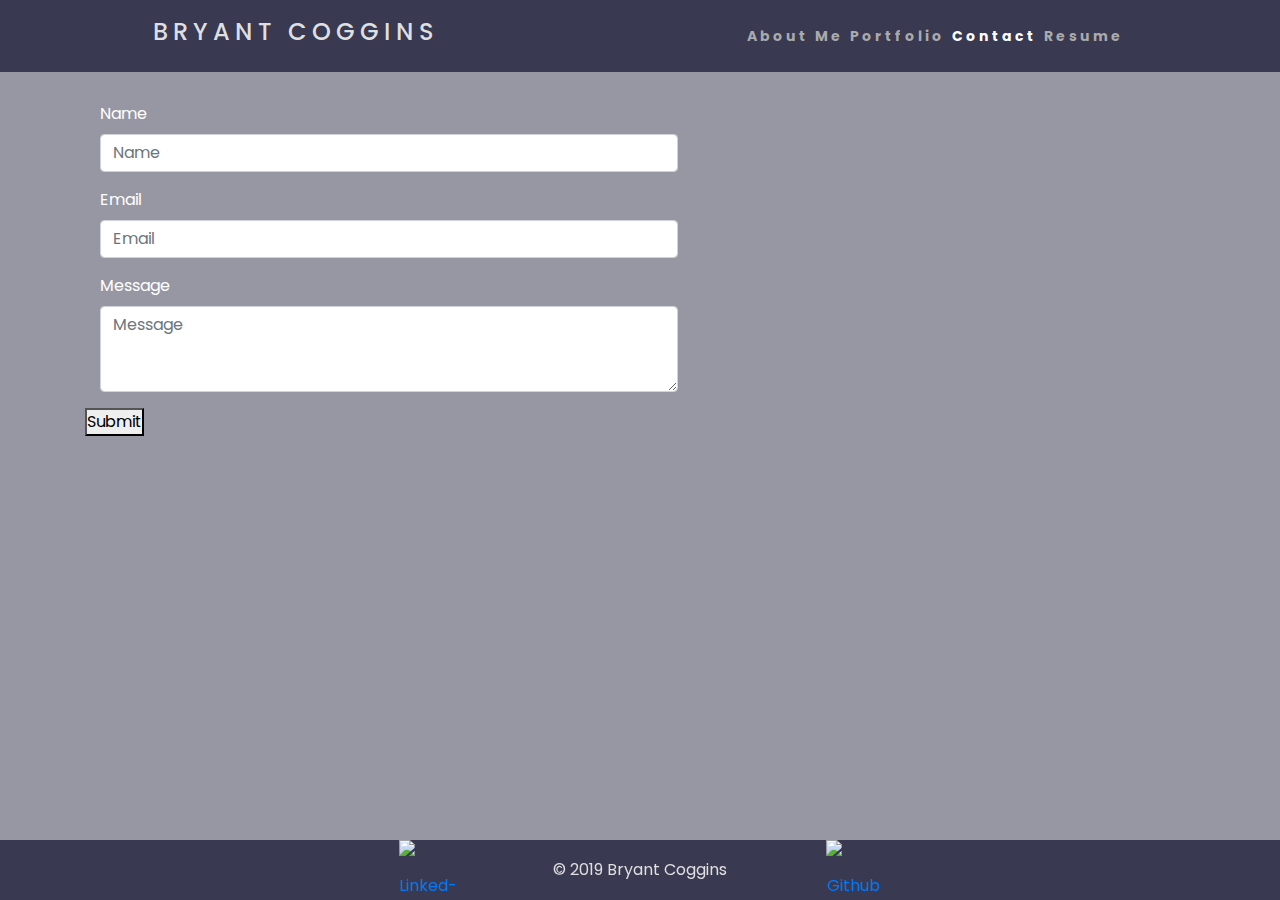
==== contact.html @ 7941870c "Updated contact page" ====
<!DOCTYPE html>
<html>

<head>
    <meta charset="utf-8">
    <meta http-equiv="X-UA-Compatible" content="IE=edge">
    <title>Portfolio</title>
    <meta name="viewport" content="width=device-width, initial-scale=1">

    <link rel="stylesheet" type="text/css" media="screen" href="assets/css/reset.css">
    <link rel="stylesheet" href="https://maxcdn.bootstrapcdn.com/bootstrap/4.0.0/css/bootstrap.min.css">
    <link rel="stylesheet" type="text/css" media="screen" href="assets/css/style.css">

    <script type="text/javascript" src="https://cdnjs.cloudflare.com/ajax/libs/jquery/3.2.1/jquery.min.js"></script>
    <script src="assets/javascript/navpane.js"></script>

</head>

<body>

    <!----------------- Nav-Bar ----------------->
    <nav>
        <div class="logo">
            <h4>Bryant Coggins</h4>
        </div>
        <ul class="nav-links">
            <li>
                <a href="index.html">About Me</a>
            </li>
            <li>
                <a href="portfolio.html">Portfolio</a>
            </li>
            <li>
                <a href="contact.html" id="active">Contact</a>
            </li>
            <li>
                <a href="assets/media/BCoggins-Resume.pdf" target="_blank">Resume</a>
            </li>
        </ul>
        <div class="burger">
            <div class="line1"></div>
            <div class="line2"></div>
            <div class="line3"></div>
        </div>
    </nav>
    <!----------------- Nav-Bar ----------------->

    <main class="container contact-me">
        <section class="row">
            <div class="col-md-8">
                <form class="block form-horizontal">
                    <div class="form-group">
                        <label for="name" class="col-sm-2 control-label">Name</label>
                        <div class="col-sm-10">
                            <input type="email" class="form-control" id="name" placeholder="Name">
                        </div>
                    </div>
                    <div class="form-group">
                        <label for="email" class="col-sm-2 control-label">Email</label>
                        <div class="col-sm-10">
                            <input type="password" class="form-control" id="email" placeholder="Email">
                        </div>
                    </div>
                    <div class="form-group">
                        <label class="col-sm-2 control-label" for="msg">Message</label>
                        <div class="col-sm-10">
                            <textarea id="msg" class="form-control" rows="3" placeholder="Message"></textarea>
                        </div>
                    </div>
                    <button class="submit-btn">Submit</button>
                </form>
            </div>
        </section>
    </main>

    <!------------------ Footer ----------------->
    <footer class="footer fixed-bottom">
        <div class="row footer-div footer-text text-center">
            <div class="col-md-3 hide"></div>
            <div class="col-md-1 col-2">
                <div id="linkedin-logo">
                    <a href="https://www.linkedin.com/in/bryant-coggins-115a44b7/" target="_blank"><img
                            src="assets/media/In-White-28px-R.png" alt="Linked-in Profile"></a>
                </div>
            </div>
            <div class="col-md-4 col-7">
                <div class="footer-text">
                    <span>© 2019 Bryant Coggins</span>
                </div>
            </div>
            <div class="col-md-1 col-2">
                <div id="github-logo">
                    <a class="left" id="github-logo" href="https://github.com/bcoggins78" target="_blank"><img
                            src="assets/media/GitHub-Mark-Light-32px.png" alt="Github Profile"></a>
                </div>
            </div>
            <div class="col-md-3 hide"></div>

        </div>
    </footer>
    <!------------------ Footer ----------------->

</body>

</html>
---- assets/css/style.css ----
/* Google Fonts */
@import url('https://fonts.googleapis.com/css?family=Quattrocento');
/* Quattrocento', serif; */

@import url('https://fonts.googleapis.com/css?family=Oleo+Script');
/* 'Oleo Script', cursive; */

@import url('https://fonts.googleapis.com/css?family=Saira+Semi+Condensed');
/* 'Saira Semi Condensed', sans-serif; */

@import url('https://fonts.googleapis.com/css?family=Tenor+Sans');
/* 'Tenor Sans', sans-serif; */

@import url('https://fonts.googleapis.com/css?family=Staatliches');
/* 'Staatliches', cursive; */

@import url('https://fonts.googleapis.com/css?family=Bungee');
/* 'Bungee', cursive; */

@import url('https://fonts.googleapis.com/css?family=Contrail+One');
/* 'Contrail One', cursive; */

@import url('https://fonts.googleapis.com/css?family=Poppins');
/* 'Poppins', sans-serif; */

*{
    margin: 0px;
    padding: 0px;
    box-sizing: border-box;
}

body {
    background-color: rgb(151, 151, 163);
}

/* Nav-Bar-------------- */
nav {
    display: flex;
    justify-content: space-around;
    align-items: center;
    min-height: 8vh;
    background-color: rgb(57, 57, 82);
    font-family: 'Poppins', sans-serif;
    top: 0;
}

.logo {
    color: rgb(223, 223, 223);
    text-transform: uppercase;
    letter-spacing: 5px;
    font-size: 20px;
}

.nav-links {
    display: flex;
    justify-content: space-around;
    width: 30%;
    margin-bottom: 0%;
    /* position: absolute; */
    z-index: 2;
}

.nav-links li {
    list-style: none;
}

.nav-links > li > a:hover {
    color: white;
}

.nav-links a {
    color: rgb(170, 170, 170);
    text-decoration: none;
    letter-spacing: 3px;
    font-weight: bold;
    font-size: 14px;
}

#active {
    color:white;
}

.burger {
    display: none;
    cursor: pointer;
}

.burger div {
    width: 25px;
    height: 3px;
    background-color: rgb(223, 223, 223);
    margin: 5px;
    transition: all 0.3s ease;
}
/* Nav-Bar-------------- */

/* About-Me------------- */
.about-me {
    background-color: white;
    font-family: 'Poppins', sans-serif;
    margin-top: 10%;
    z-index: 1;
}

#profile-pic {
    margin: 0 20px 10px 0;
    float: left;
}

#bio {
    margin: 20px;
    margin-right: 20px;
}
/* About-Me------------- */


/* Portfolio------------ */
.portfolio {
    color: white;
    font-family: 'Poppins', sans-serif;
    padding-bottom: 30px;
    z-index: 1;
    margin-bottom: 30px;
}

.portfolio-img {
    margin-bottom: 20px;
}

.portfolio-div {
    margin-top: 20px;
}

/* Portfolio------------ */


/* Contact-Me----------- */
.contact-me {
    color: white;
    font-family: 'Poppins', sans-serif;
    padding-bottom: 30px;
    z-index: 1;
    margin-bottom: 30px;
    margin-top: 30px;
}
/* Contact-Me----------- */


/* Footer-Bar------------ */
.footer {
    display: flex;
    bottom: 0;
    width: 100%;
    height: 60px;
    line-height: 60px;
    background-color: rgb(57, 57, 82);
    justify-content: center;
}

.footer-div {
    width: 80%;
    
}

.footer-text {
    color: rgb(223, 223, 223);
    font-family: 'Poppins', sans-serif;
    justify-self: center;
    
}

#github-logo {
    top: 50%;
}

/* Footer-Bar------------ */



@media screen and (max-width: 1024px) {
    .nav-links {
        width: 50%;
    }

    .logo {
        letter-spacing: 3px;
        font-size: 20px;
    }

    .about-me {
        padding-bottom: 30px;
        margin-top: 0;
    }

    .portfolio {
        margin-bottom: 50px;
    }

    .footer-text {
        font-size: 15px;
    }

    .footer-div {
        width: 100%;
    }
}
@media screen and (max-width: 768px) {
    body {
        overflow-x: hidden;
    }

    .nav-links{
        position: absolute;
        right: 0px;
        height: 92vh;
        top: 8vh;
        background-color: rgb(57, 57, 82);
        display: flex;
        flex-direction: column;
        align-items: center;
        width: 30%;
        transform: translateX(100%);
        transition: transform 0.5s ease-in;
    }

    .nav-links li {
        opacity: 0;
    }

    .burger {
        display: block;
    }

    .hide {
        display: none;
    }

    .about-me {
        padding-bottom: 30px;
        margin-top: 0;
    }

    .footer-div {
        width: 100%;
        
    }

    .footer-text {
        font-size: 12px;
    }
}

.nav-active {
    transform: translateX(0%);
}

@keyframes navLinkFade {
    from {
        opacity: 0;
        transform: translateX(50px);
    }
    to {
        opacity: 1;
        transform: translateX(0px);
    }
}

.toggle .line1 {
    transform: rotate(-45deg) translate(-5px,6px);
  }
.toggle .line2 {
    opacity: 0;
}
.toggle .line3 {
    transform: rotate(45deg) translate(-5px,-6px);
}
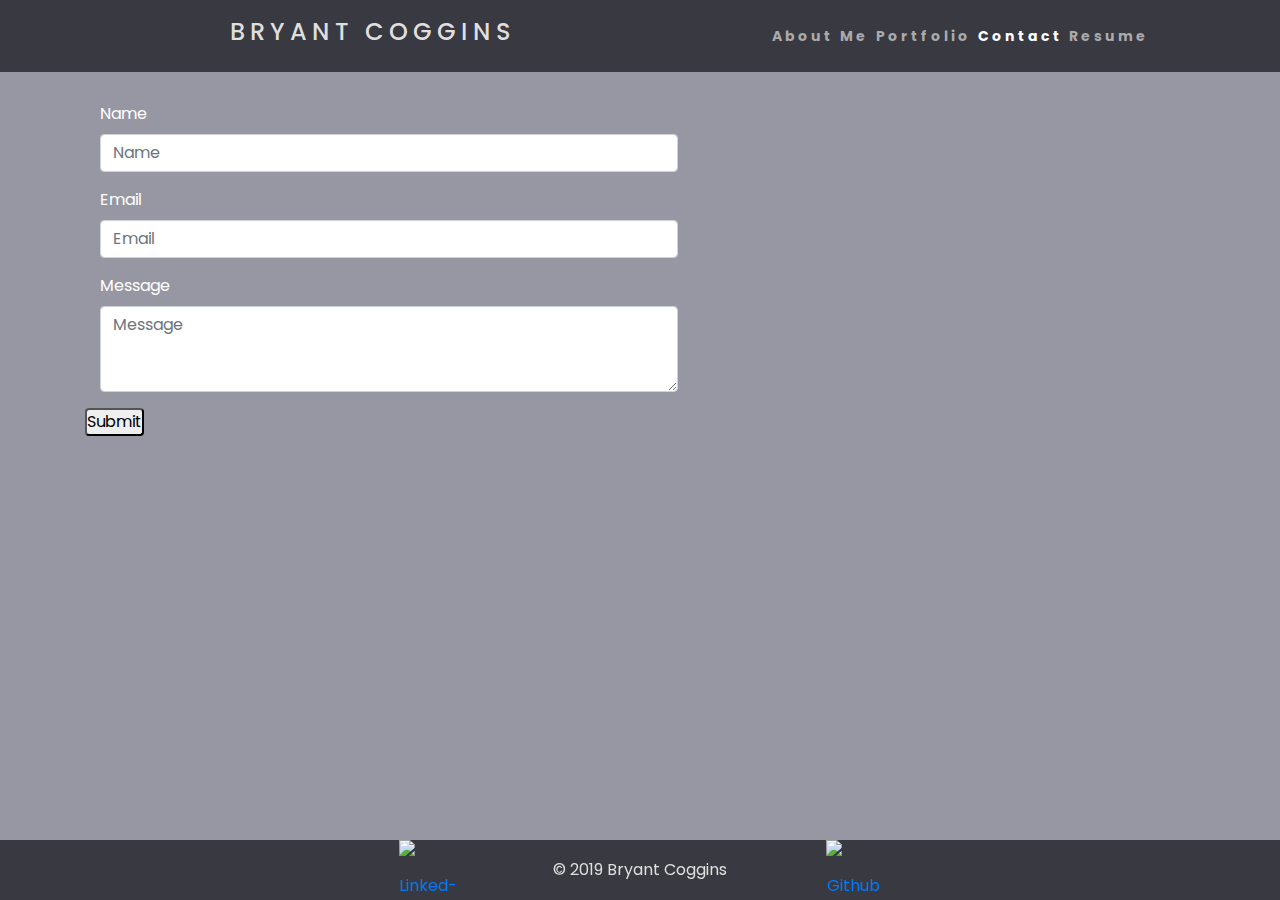
==== commit 6b7af4ac: "Setup firebase for the comments page" ====
--- a/contact.html
+++ b/contact.html
@@ -13,6 +13,8 @@
 
     <script type="text/javascript" src="https://cdnjs.cloudflare.com/ajax/libs/jquery/3.2.1/jquery.min.js"></script>
     <script src="assets/javascript/navpane.js"></script>
+    <script src="assets/javascript/firebase.js"></script>
+    <script src="https://www.gstatic.com/firebasejs/5.9.3/firebase.js"></script>
 
 </head>
 
@@ -44,7 +46,7 @@
         </div>
     </nav>
     <!----------------- Nav-Bar ----------------->
-
+    <!----------------- Contents----------------->
     <main class="container contact-me">
         <section class="row">
             <div class="col-md-8">
@@ -58,7 +60,7 @@
                     <div class="form-group">
                         <label for="email" class="col-sm-2 control-label">Email</label>
                         <div class="col-sm-10">
-                            <input type="password" class="form-control" id="email" placeholder="Email">
+                            <input type="email" class="form-control" id="email" placeholder="Email">
                         </div>
                     </div>
                     <div class="form-group">
@@ -67,12 +69,12 @@
                             <textarea id="msg" class="form-control" rows="3" placeholder="Message"></textarea>
                         </div>
                     </div>
-                    <button class="submit-btn">Submit</button>
+                    <button class="submit-btn rounded" id="add-feedback">Submit</button>
                 </form>
             </div>
         </section>
     </main>
-
+    <!----------------- Contents----------------->
     <!------------------ Footer ----------------->
     <footer class="footer fixed-bottom">
         <div class="row footer-div footer-text text-center">
--- a/assets/css/style.css
+++ b/assets/css/style.css
@@ -39,7 +39,7 @@
     justify-content: space-around;
     align-items: center;
     min-height: 8vh;
-    background-color: rgb(57, 57, 82);
+    background-color: rgb(57, 57, 66);
     font-family: 'Poppins', sans-serif;
     top: 0;
 }
@@ -49,6 +49,7 @@
     text-transform: uppercase;
     letter-spacing: 5px;
     font-size: 20px;
+    margin-left: 8%;
 }
 
 .nav-links {
@@ -56,7 +57,6 @@
     justify-content: space-around;
     width: 30%;
     margin-bottom: 0%;
-    /* position: absolute; */
     z-index: 2;
 }
 
@@ -98,8 +98,9 @@
 .about-me {
     background-color: white;
     font-family: 'Poppins', sans-serif;
-    margin-top: 10%;
+    margin-top: 2%;
     z-index: 1;
+    box-shadow: 10px 10px 5px rgb(54, 54, 54);
 }
 
 #profile-pic {
@@ -116,21 +117,53 @@
 
 /* Portfolio------------ */
 .portfolio {
+    margin-top: 8px;
     color: white;
     font-family: 'Poppins', sans-serif;
     padding-bottom: 30px;
     z-index: 1;
     margin-bottom: 30px;
+    
 }
 
 .portfolio-img {
     margin-bottom: 20px;
+    position: relative;
+    
+}
+
+.portfolio-div:hover {
+    -webkit-transform: scale(1.2);
+    -ms-transform: scale(1.2);
+    transform: scale(1.2);
+    transition: 1s ease;
+    box-shadow:
+    1px 1px #373737,
+    2px 2px #373737,
+    3px 3px #373737,
+    4px 4px #373737,
+    5px 5px #373737,
+    6px 6px #373737;
+    -webkit-transform: translateX(-3px);
+    transform: translateX(-3px);
+    transition: .5s ease;
 }
 
 .portfolio-div {
     margin-top: 20px;
-}
-
+    text-align: center;
+    transition: 1s ease;
+}
+
+.project-title {
+    text-rendering: optimizeLegibility;
+    color: #131313;
+    letter-spacing: .15em;
+    text-shadow: 
+      1px 1px 0px #d5d5d5, 
+      1.75px 1.75px 0px rgba(0, 0, 0, 0.2);
+    font-weight: bold;
+}
 /* Portfolio------------ */
 
 
@@ -153,7 +186,7 @@
     width: 100%;
     height: 60px;
     line-height: 60px;
-    background-color: rgb(57, 57, 82);
+    background-color: rgb(57, 57, 66);
     justify-content: center;
 }
 
@@ -214,7 +247,7 @@
         right: 0px;
         height: 92vh;
         top: 8vh;
-        background-color: rgb(57, 57, 82);
+        background-color: rgb(57, 57, 66);
         display: flex;
         flex-direction: column;
         align-items: center;
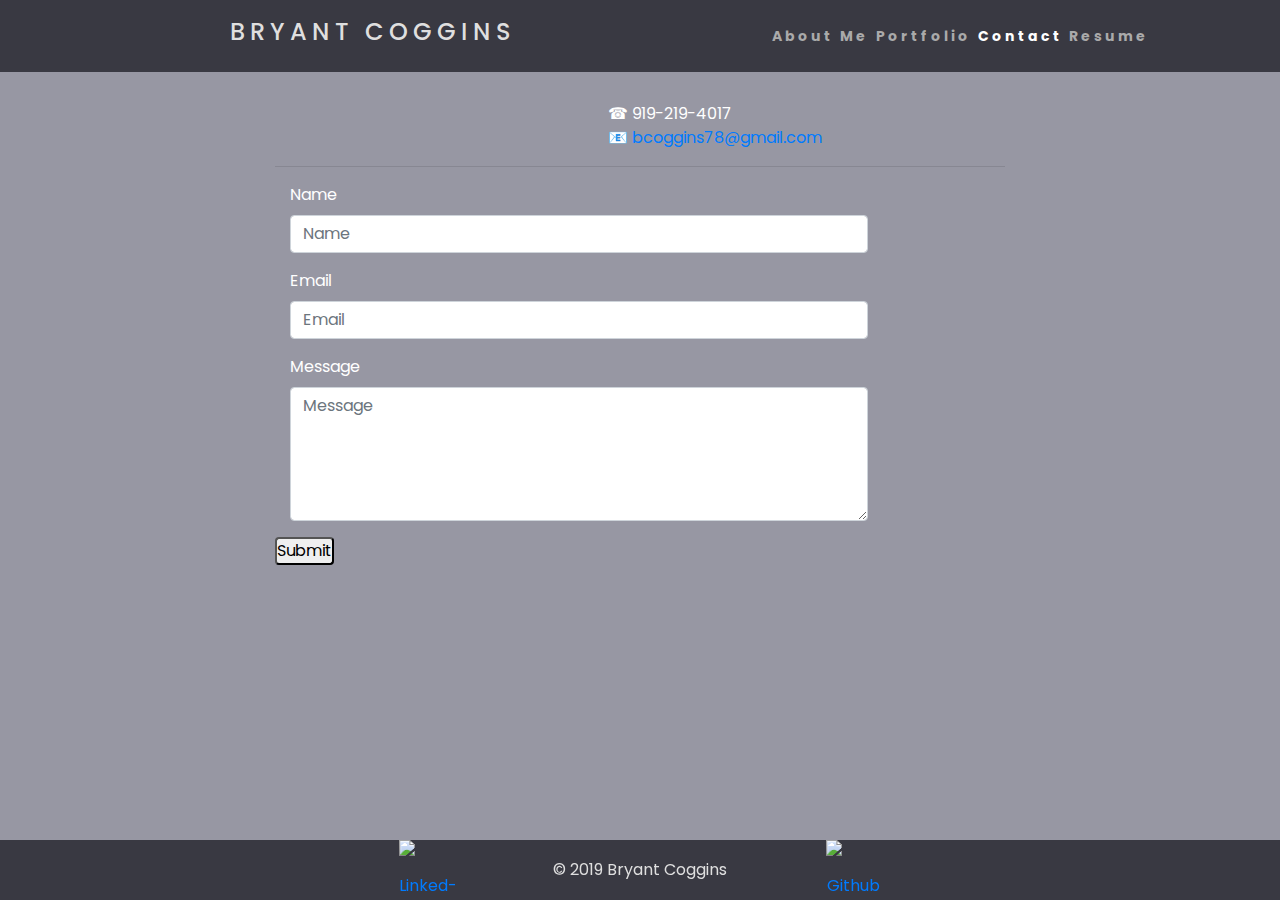
==== commit bfb41b72: "Updated linkedin and added bamazon to portfolio" ====
--- a/contact.html
+++ b/contact.html
@@ -20,7 +20,7 @@
 
 <body>
 
-    <!----------------- Nav-Bar ----------------->
+    <!------Nav-Bar------>
     <nav>
         <div class="logo">
             <h4>Bryant Coggins</h4>
@@ -45,12 +45,22 @@
             <div class="line3"></div>
         </div>
     </nav>
-    <!----------------- Nav-Bar ----------------->
-    <!----------------- Contents----------------->
+    <!------Nav-Bar------>
+    <!----- Contents----->
     <main class="container contact-me">
+        <div class="row">
+            <div class="col-md-1 col-sm-1 col-lg-2"></div>
+            <div class="col-md-4 col-sm-3 col-lg-3 mx-auto">
+                <div class="contact rounded">
+                    <span class="contact-info">☎ 919-219-4017</span><br>
+                    <span class="contact-info">&#128231; <a href="mailto:bcoggins78@gmail.com">bcoggins78@gmail.com</a></span>
+                </div>
+            </div>
+        </div>
         <section class="row">
-            <div class="col-md-8">
+            <div class="col-md-8 mx-auto">
                 <form class="block form-horizontal">
+                    <hr>
                     <div class="form-group">
                         <label for="name" class="col-sm-2 control-label">Name</label>
                         <div class="col-sm-10">
@@ -66,7 +76,7 @@
                     <div class="form-group">
                         <label class="col-sm-2 control-label" for="msg">Message</label>
                         <div class="col-sm-10">
-                            <textarea id="msg" class="form-control" rows="3" placeholder="Message"></textarea>
+                            <textarea id="msg" class="form-control" rows="5" placeholder="Message"></textarea>
                         </div>
                     </div>
                     <button class="submit-btn rounded" id="add-feedback">Submit</button>
@@ -74,14 +84,14 @@
             </div>
         </section>
     </main>
-    <!----------------- Contents----------------->
-    <!------------------ Footer ----------------->
+    <!----- Contents----->
+    <!----- Footer ------>
     <footer class="footer fixed-bottom">
         <div class="row footer-div footer-text text-center">
             <div class="col-md-3 hide"></div>
             <div class="col-md-1 col-2">
                 <div id="linkedin-logo">
-                    <a href="https://www.linkedin.com/in/bryant-coggins-115a44b7/" target="_blank"><img
+                    <a href="https://www.linkedin.com/in/bryant-coggins/" target="_blank"><img
                             src="assets/media/In-White-28px-R.png" alt="Linked-in Profile"></a>
                 </div>
             </div>
@@ -100,7 +110,7 @@
 
         </div>
     </footer>
-    <!------------------ Footer ----------------->
+    <!----- Footer ------>
 
 </body>
 
